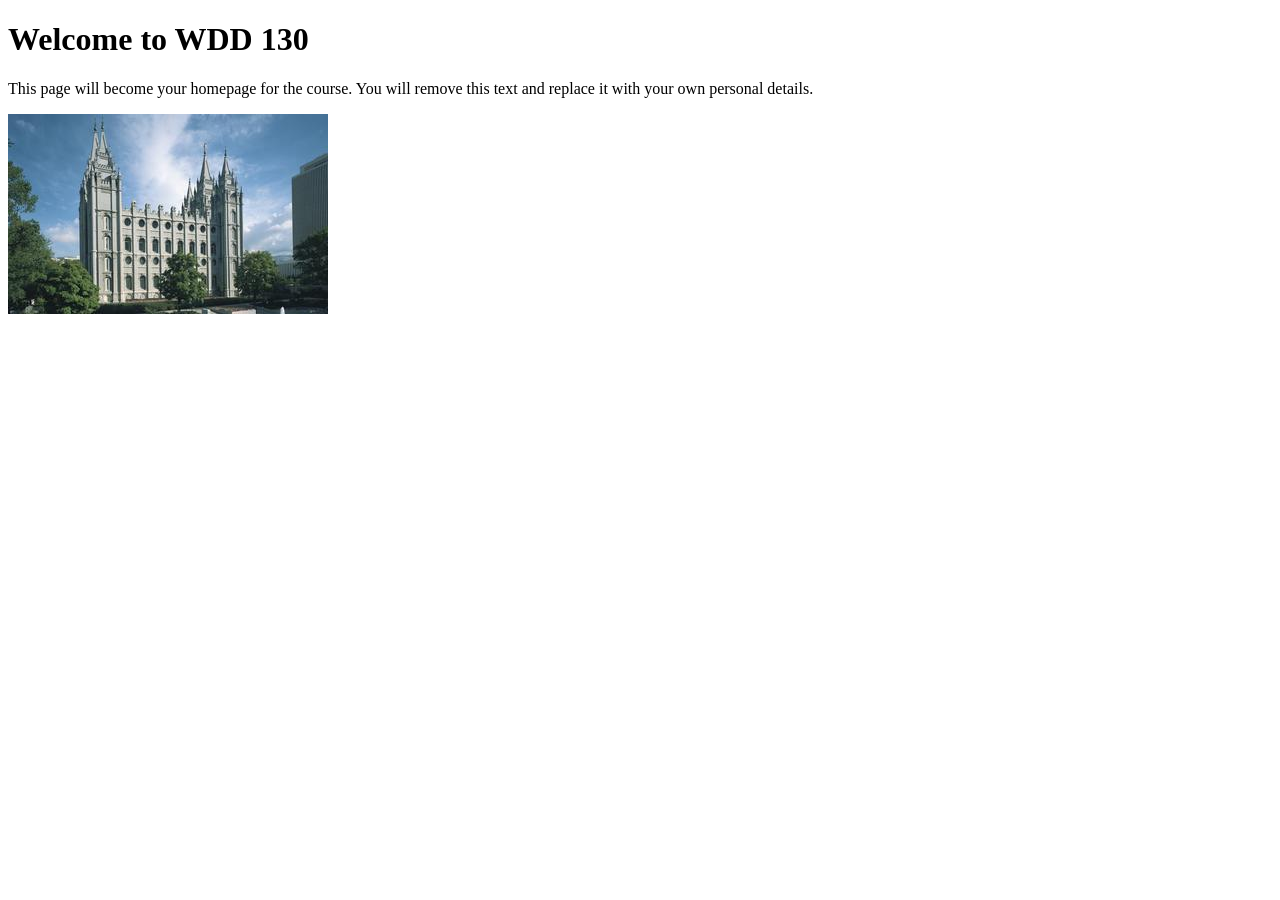
==== index.html @ ebeba3a0 "Initial commit" ====
<!DOCTYPE html>
<html lang="en">

<head>
    <meta charset="UTF-8">
    <meta name="viewport" content="width=device-width, initial-scale=1.0">
    <title>WDD 130 | Personal Homepage</title>
</head>

<body>
    <h1>Welcome to WDD 130</h1>
    <p>This page will become your homepage for the course. You will remove this text and replace it with your own personal details.</p>

    <img src="images/salt-lake-temple.jpg" alt="The Salt Lake Temple.">
</body>

</html>
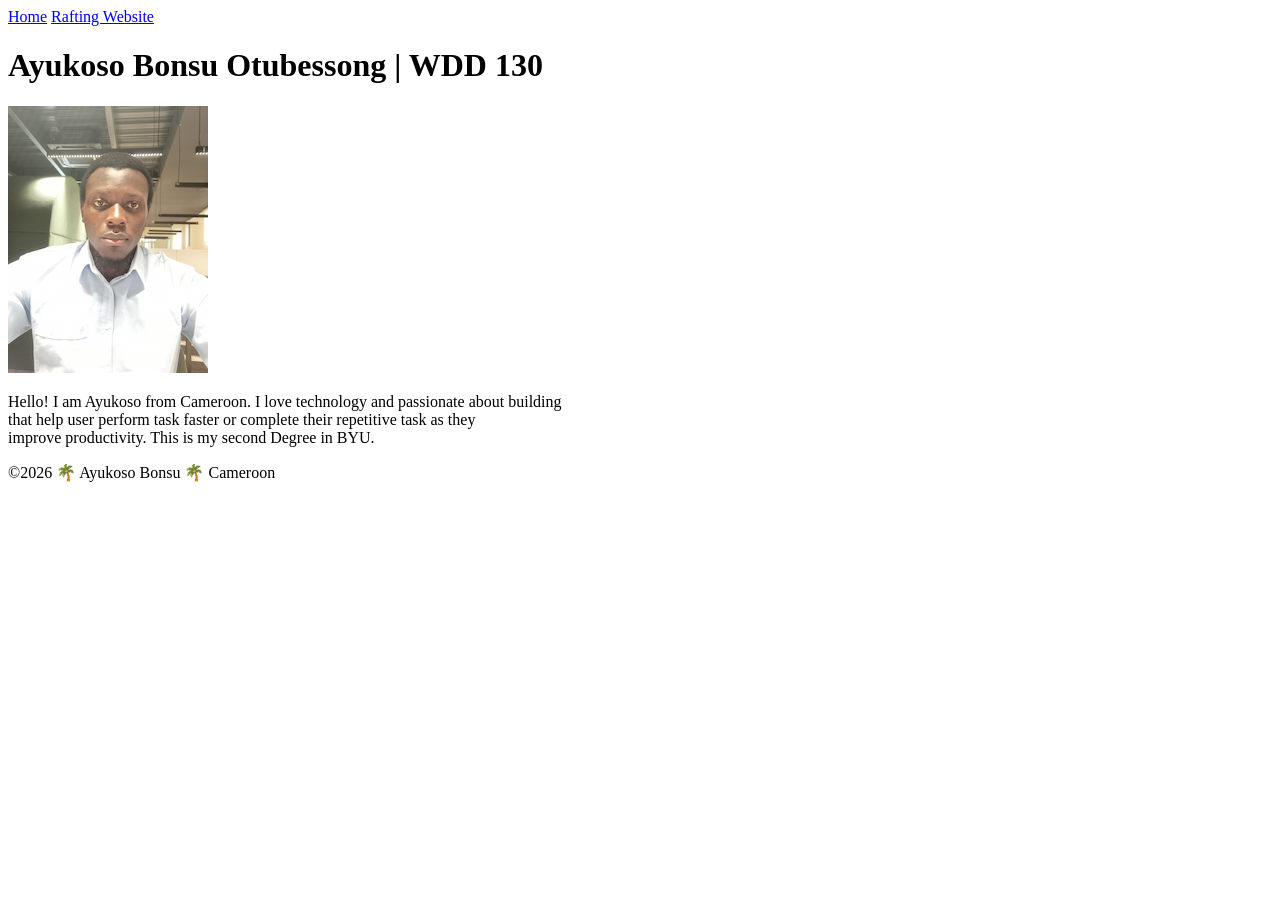
==== commit 7c9ce3cf: "I change the information under the index.html to my own personal information" ====
--- a/index.html
+++ b/index.html
@@ -4,14 +4,26 @@
 <head>
     <meta charset="UTF-8">
     <meta name="viewport" content="width=device-width, initial-scale=1.0">
-    <title>WDD 130 | Personal Homepage</title>
+    <title>Ayukoso Bonsu Otubessong | WDD 130</title>
 </head>
 
 <body>
-    <h1>Welcome to WDD 130</h1>
-    <p>This page will become your homepage for the course. You will remove this text and replace it with your own personal details.</p>
-
-    <img src="images/salt-lake-temple.jpg" alt="The Salt Lake Temple.">
+    <header>
+        <nav>
+            <a href="#">Home</a>
+            <a href="wwr/">Rafting Website</a>
+        </nav>
+    </header>
+    <main>
+        <h1> Ayukoso Bonsu Otubessong | WDD 130</h1>
+        <img src="images/profile.png" width="200" alt="Ayukoso Bonsu">
+        <p>Hello! I am Ayukoso from Cameroon. I love technology and passionate about building<br>
+            that help user perform task faster or complete their repetitive task as they<br>
+            improve productivity. This is my second Degree in BYU.</p>
+    </main>
+    <footer>
+        <p>&copy;2026 🌴 Ayukoso Bonsu 🌴 Cameroon</p>
+    </footer>
 </body>
 
 </html>
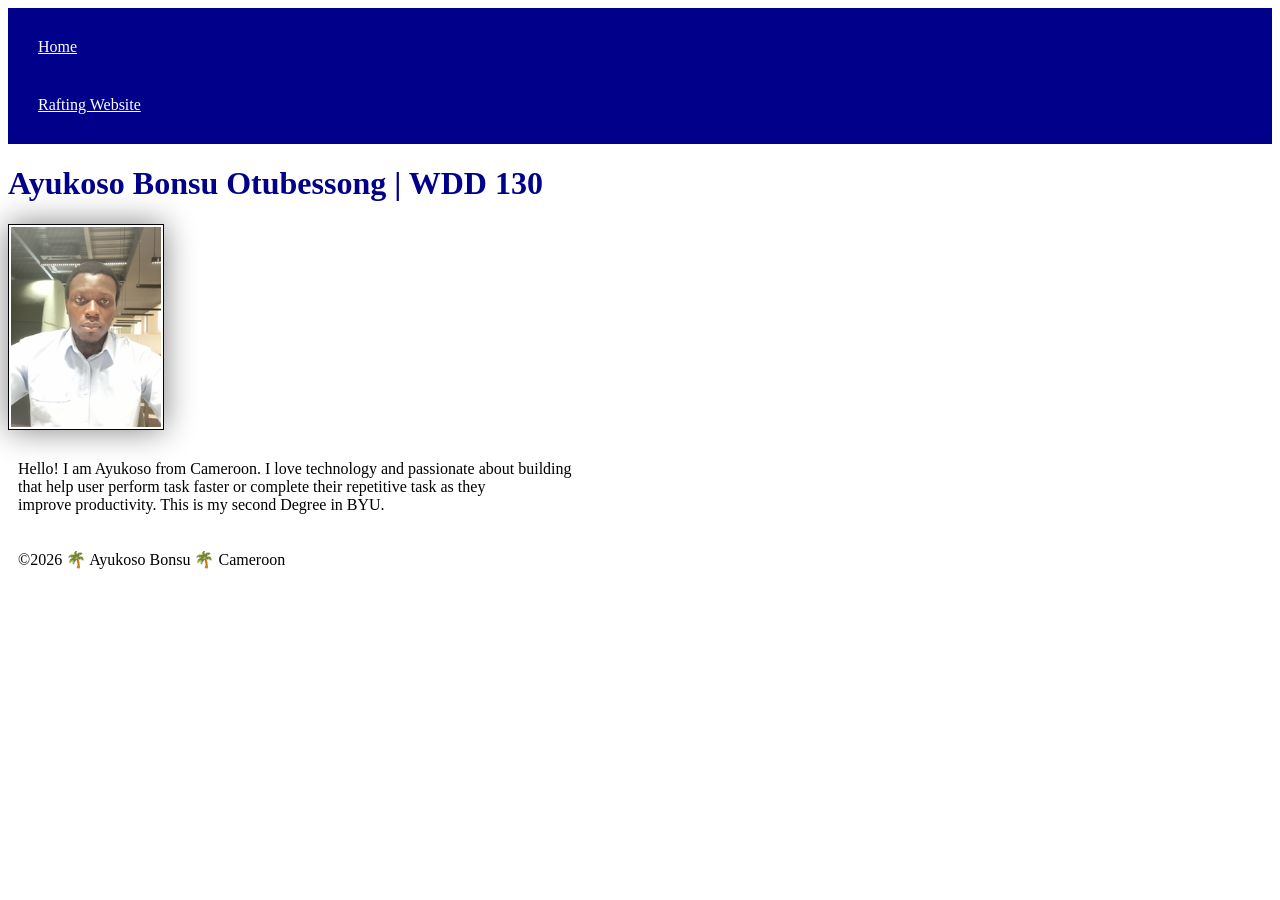
==== commit 6574f696: "Added css to the styles.css file and linked it to the index.html file" ====
--- a/index.html
+++ b/index.html
@@ -5,6 +5,7 @@
     <meta charset="UTF-8">
     <meta name="viewport" content="width=device-width, initial-scale=1.0">
     <title>Ayukoso Bonsu Otubessong | WDD 130</title>
+    <link rel="stylesheet" href="styles/styles.css"
 </head>
 
 <body>
--- a/styles/styles.css
+++ b/styles/styles.css
@@ -0,0 +1,27 @@
+nav {
+    background-color: darkblue;
+    padding: 10px;
+}
+
+nav a {
+    color: white;
+    display: block;
+    padding: 20px;
+}
+
+h1 {
+    color: darkblue;
+}
+
+img {
+    width: 150px;
+    height: auto;
+    border: 1px solid black;
+    padding: 2px;
+    box-shadow: 0 0 30px grey;
+}
+
+p{
+    padding: 10px;
+}
+
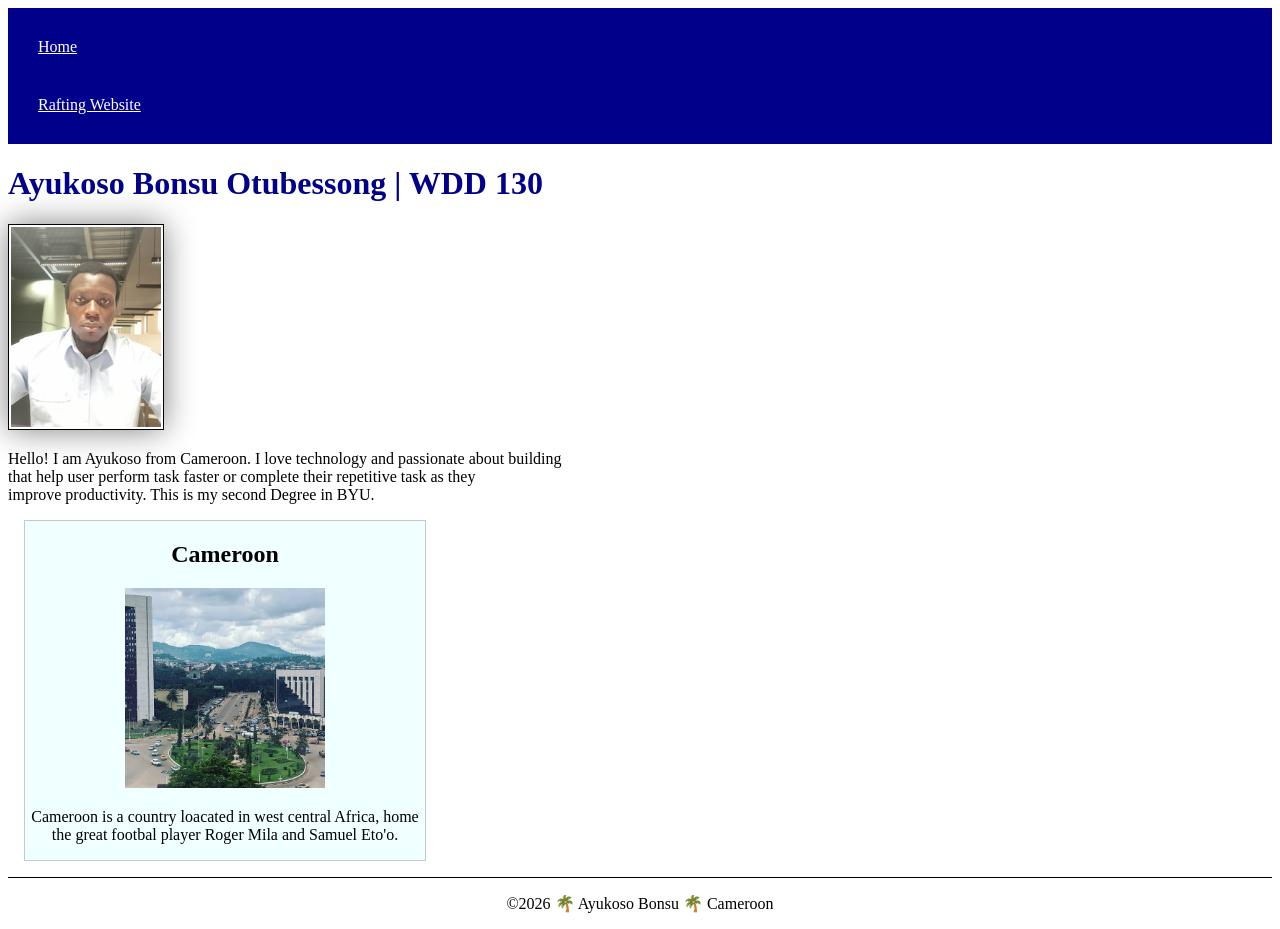
==== commit 929d3863: "updated the index.html with some semmantic tags and added some css declerations" ====
--- a/index.html
+++ b/index.html
@@ -5,7 +5,9 @@
     <meta charset="UTF-8">
     <meta name="viewport" content="width=device-width, initial-scale=1.0">
     <title>Ayukoso Bonsu Otubessong | WDD 130</title>
-    <link rel="stylesheet" href="styles/styles.css"
+    <link rel="stylesheet" href="styles/styles.css">
+    <meta name="descriotion" content="This is my portfolio for the course WDD130">
+    <meta name="author" content="Ayukoso Bonsu Otubessong">
 </head>
 
 <body>
@@ -22,6 +24,11 @@
             that help user perform task faster or complete their repetitive task as they<br>
             improve productivity. This is my second Degree in BYU.</p>
     </main>
+    <aside>
+        <h2> Cameroon</h2>
+        <img src="images/yaoundé-image.jpg" alt="Centeral city of yaoundé" width="554">
+        <p>Cameroon is a country loacated in west central Africa, home the great footbal player Roger Mila and Samuel Eto'o.</p>
+    </aside>
     <footer>
         <p>&copy;2026 🌴 Ayukoso Bonsu 🌴 Cameroon</p>
     </footer>
--- a/styles/styles.css
+++ b/styles/styles.css
@@ -13,7 +13,8 @@
     color: darkblue;
 }
 
-img {
+
+main img {
     width: 150px;
     height: auto;
     border: 1px solid black;
@@ -22,6 +23,24 @@
 }
 
 p{
-    padding: 10px;
+    padding: 0px;
 }
 
+aside {
+    width: 400px;
+    margin: 1rem;
+    border: 1px solid rgb(0 0 0 / 20%);
+    background-color: azure;
+    color: black;
+    text-align: center;
+}
+aside img{
+    width: 200px;
+    height: auto;
+}
+
+footer {
+    margin-top: 15px;
+    border-top: 1px solid black;
+    text-align: center;
+}
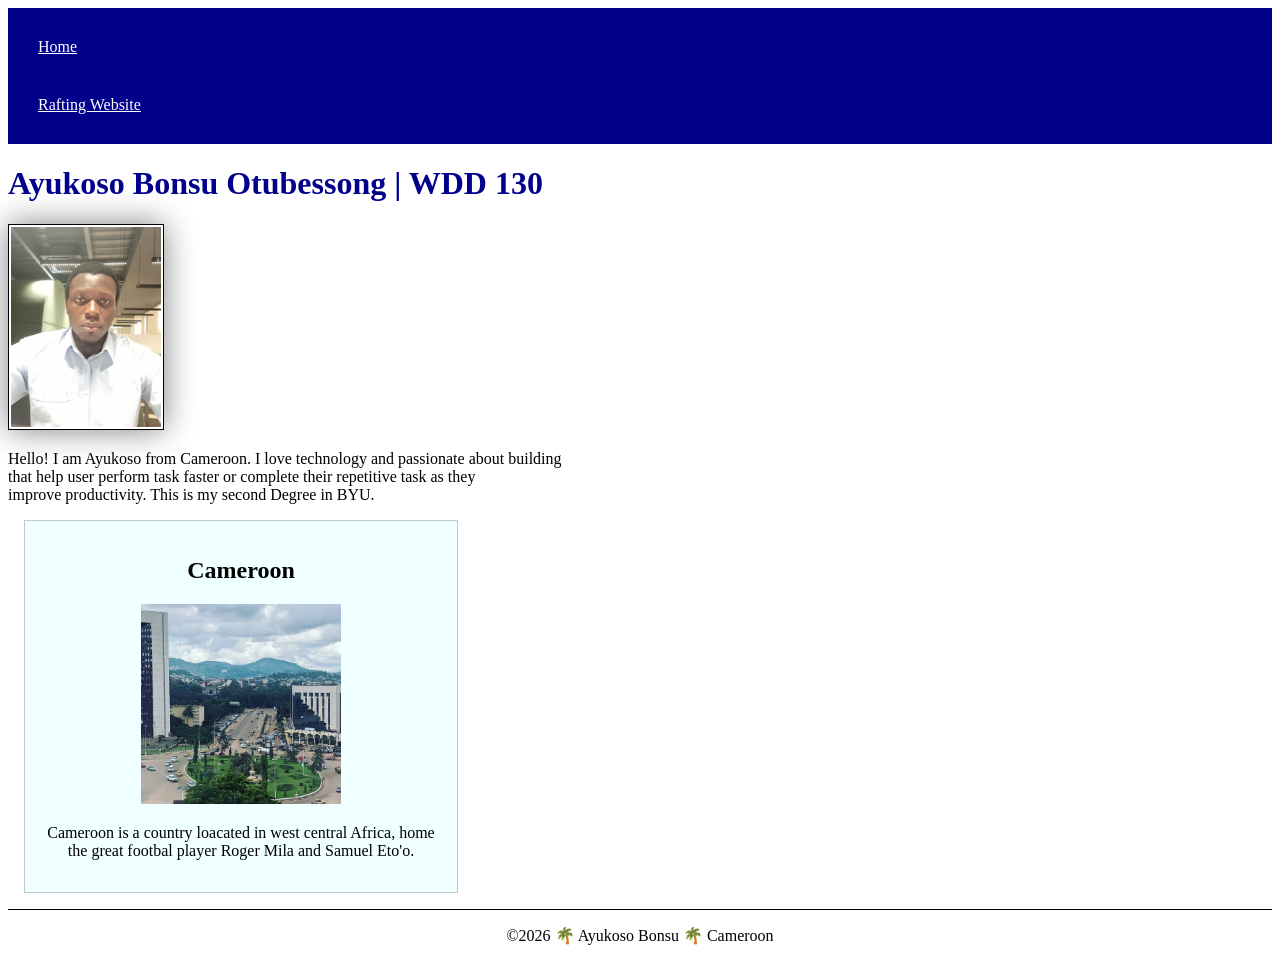
==== commit 71a5b381: "updated some css declerations" ====
--- a/index.html
+++ b/index.html
@@ -6,7 +6,7 @@
     <meta name="viewport" content="width=device-width, initial-scale=1.0">
     <title>Ayukoso Bonsu Otubessong | WDD 130</title>
     <link rel="stylesheet" href="styles/styles.css">
-    <meta name="descriotion" content="This is my portfolio for the course WDD130">
+    <meta name="description" content="This is my portfolio for the course WDD130">
     <meta name="author" content="Ayukoso Bonsu Otubessong">
 </head>
 
--- a/styles/styles.css
+++ b/styles/styles.css
@@ -12,7 +12,9 @@
 h1 {
     color: darkblue;
 }
-
+main{
+    max-width: 840px;
+}
 
 main img {
     width: 150px;
@@ -33,6 +35,7 @@
     background-color: azure;
     color: black;
     text-align: center;
+    padding: 1rem;
 }
 aside img{
     width: 200px;
